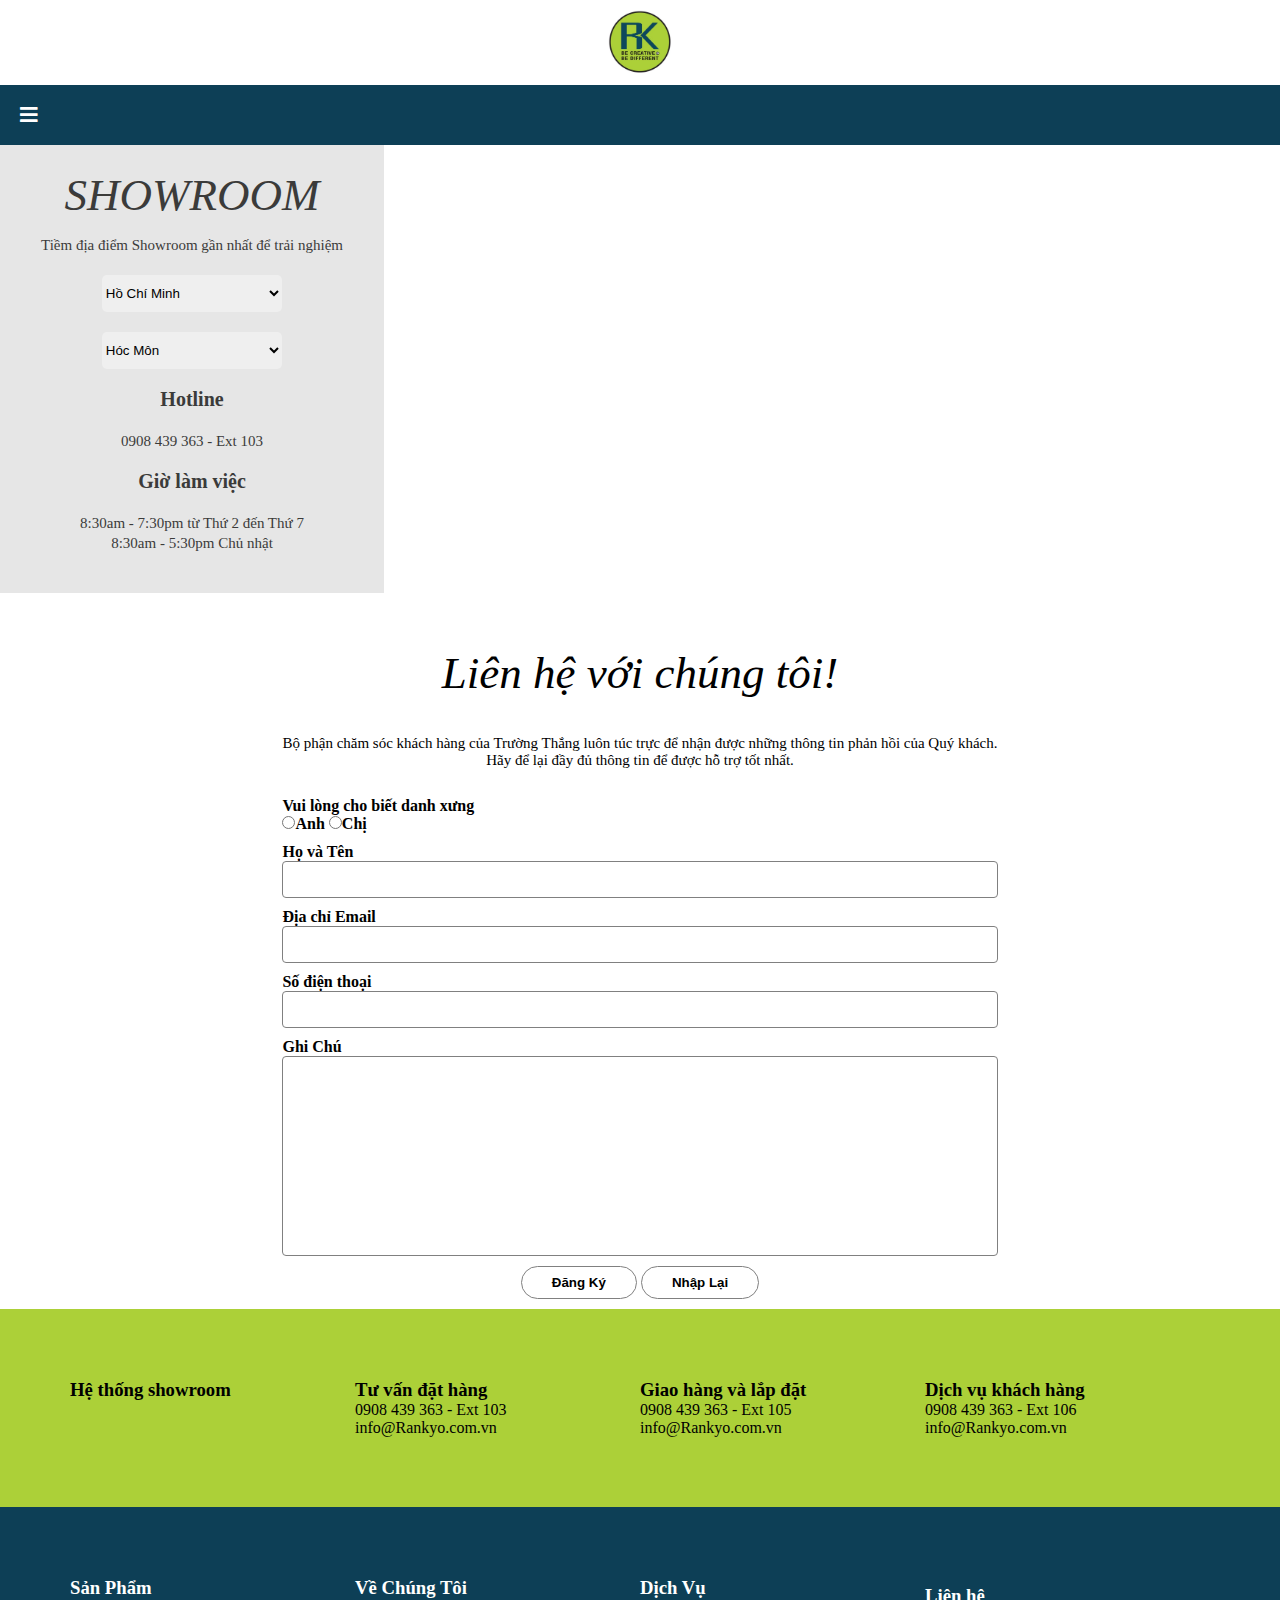
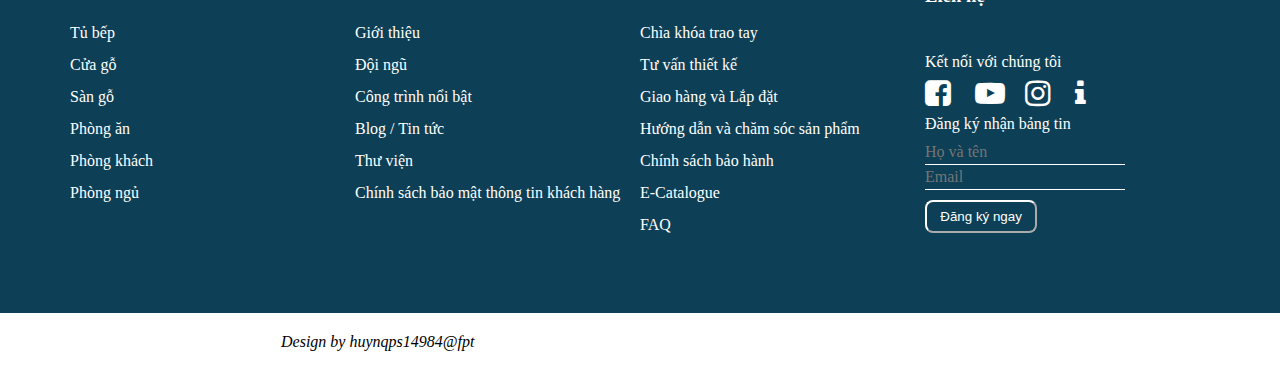
==== lienhe.html @ 0ca41458 "NearComplete" ====
<!DOCTYPE html>
<html lang="en">

<head>
    <meta charset="UTF-8">
    <link rel="stylesheet" href="Style.css">
    <link rel="stylesheet" href="index.js">
    <meta http-equiv="X-UA-Compatible" content="IE=edge">
    <meta name="viewport" content="width=device-width, initial-scale=1.0">
    <link rel="stylesheet" href="https://cdnjs.cloudflare.com/ajax/libs/font-awesome/5.15.3/css/all.min.css"/>
    <link rel="stylesheet" href="https://cdnjs.cloudflare.com/ajax/libs/font-awesome/4.7.0/css/font-awesome.min.css">
    <title>Rankyo|Thong Tin</title>
</head>
<body>

    <aside>
        <header style="text-align:center">
            <div class="logo">
                <a href="Index.html"><img src="img/logo.JPG"></a>
            </div>
        </header>
        <nav class="navbar">
            <div class="content">
              <ul class="menu-list">
                    <div class="icon cancel-btn">
                        <i class="fas fa-times"></i>
                    </div>
                    <li><a href="#">Tủ bếp</a></li>
                    <li><a href="phongan.html">Phòng ăn</a></li>
                    <li><a href="#">Phòng khách</a></li>
                    <li><a href="#">Phòng ngủ</a></li>
                    <li><a href="#">Cửa gỗ</a></li>
                    <li><a href="#">Sàn gỗ</a></li>
                    <li><a href="thongtin.html">Thông tin</a></li>
                    <form>
                        <i class="fa fa-search" aria-hidden="#"></i>
                    </form>
                </ul>
                    <div class="icon menu-btn">
                        <i class="fas fa-bars"></i>
                    </div>
            </div>
        </nav>
    <div class="khung">
        <div class="vitrivabando">
            <div class="vitri"><br><br>
                <h style="font-size: 45px; font-style: italic;">SHOWROOM</h><br><br>
                <h>Tiềm địa điểm Showroom gần nhất để trải nghiệm</h><br><br>
                <div class="luachon">
                    <select>
                        <option>Hồ Chí Minh</option>
                    </select><br><br>
                    <select >
                        <option>Hóc Môn</option>
                        <option>Gò Vấp</option>
                        <option>Quận 2</option>
                        <option>Quận 7</option>
                    </select>
                </div><br>
                <div>
                    <h style="font-size: 20px; font-weight: bold;">Hotline</h><br><br>
                    <h>0908 439 363 - Ext 103</h><br><br>
                    <h style="font-size: 20px; font-weight: bold;">Giờ làm việc</h><br><br>
                    <h>8:30am - 7:30pm từ Thứ 2 đến Thứ 7</h><br>
                    <h>8:30am - 5:30pm Chủ nhật</h> 
                </div><br><br>
            </div>
            <div class="bando">
                <iframe src="https://www.google.com/maps/embed?pb=!1m18!1m12!1m3!1d3917.8291023038887!2d106.63398895055586!3d10.900589259831749!2m3!1f0!2f0!3f0!3m2!1i1024!2i768!4f13.1!3m3!1m2!1s0x3174d7c113b42439%3A0xe4a4bb88088c2396!2sRANKYO!5e0!3m2!1svi!2sus!4v1623560496028!5m2!1svi!2sus" 
                width="100%" height="100%" style="border:0;" allowfullscreen="" loading="lazy"></iframe>
            </div>
        </div>
    </div><br><br><br>
    <div class="formdangki">
        <div class="form1">
            <h style="font-size: 45px; font-style: italic; text-align: center;">Liên hệ với chúng tôi!</h><br><br>
            <h style="font-size: 15px; text-align: center;">Bộ phận chăm sóc khách hàng của Trường Thắng luôn túc trực để nhận được những thông tin phản hồi của Quý khách.<br>
                Hãy để lại đầy đủ thông tin để được hỗ trợ tốt nhất.</h><br>

    <form style="font-family: 'Times New Roman', Times, serif;">
        <div class="form">
            <label for="">Vui lòng cho biết danh xưng</label> <br>
            <label for=""><input type="radio" name="" id="">Anh</label>
            <label for=""><input type="radio" name="" id="">Chị</label>
        </div>
        <div class="form">
            <label for="">Họ và Tên</label> <br>
            <input type="text" class="aa">
        </div>
        <div class="form">
            <label for="">Địa chỉ Email</label> <br>
            <input type="text" class="aa">
        </div>
        <div class="form">
            <label for="">Số điện thoại</label> <br>
            <input type="text" class="aa">
        </div>
        <div class="form">
            <label for="" tabindex="2">Ghi Chú</label><br>
            <input type="text" class="control">
        </div>
        <div class="form">
            <div class="a" style="text-align: center;">
                <button class="form-button" tabindex="3">Đăng Ký </button>
                <button class="form-button" tabindex="4">Nhập Lại </button>
            </div>
        </div>
    </form>
        </div>
    </div>
    <style>
        .formdangki{
            width: 100%;
            padding-right: 15px;
            padding-left: 15px;
            margin-right: auto;
            margin-left: auto;
            
        }

        .form1{
            display: flex;
            flex-wrap: wrap;
            margin-right: 200px;
            margin-left: 200px;
            flex-direction: column;
            align-content: center;
        }


        .form>.control{
            width: 100%;
            height: 200px;
            padding: 10px;
            outline: none;
            border: 1px solid gray;
            border-radius: 4px;
            }
        .form{
            width: 100%;
            margin: 10px 0px;
            
            }
        .form>.aa {
            width: 100%;
            padding: 10px;
            outline: none;
            border: 1px solid gray;
            border-radius: 4px;
        }
        .form>fieldset {
            width: 100%;
            padding: 10px;
            border-radius: 4px;
            border: 1px solid gray;
            }
        .form>label{
            font-weight: bold;
            }
        .control:focus{
            background-color: rgb(255, 255, 255);
            box-shadow: 0 0 3px;
            border-radius: 1px solid rgb(255, 255, 255);
            }
        .form-button{
            padding:8px 30px;
            outline:none;
            border: 1px solid gray;
            border-radius:20px;
            font-weight:bold;
            background-color:white;
            color:black;
            }
        .form-button:hover{
            color: blue;
            box-shadow: 0 0 20px orangered;
            }
        .form-button:disabled{
            color: darkgray;
            box-shadow: inset 0 0 20px gray;
            }

        



                    
        .luachon select{
            width: 47%;
            padding-top: 10px;
            padding-bottom: 10px;
            border: none;
            outline: none;
            border-radius: 5px;
        }
        .khungVTBĐ{
            width: 100%;
            margin: 0px auto;
            text-align: center;
            }
        .vitrivabando{
            display: grid;
            grid-template-areas:
                "vitri bando";
            grid-template-columns: 30% auto ;    
            text-align: center;
            color: #3b3b3a;
            font-size: 15px;
            line-height: 20px;
            }
        .vitri{
            grid-area: vitri;
            background-size: cover;
            background-color: #e6e6e6;
            }
        .bando{
            width: 100%;
        }
    </style>
<script>
    // sticky để  giữ thanh navbar
            var narbar = document.querySelector('.content');
            var origOffsetY = narbar.offsetTop;

            function onScroll(e) {
                window.scrollY >= origOffsetY ? narbar.classList.add('sticky2') :
                    narbar.classList.remove('sticky2');
            }

            document.addEventListener('scroll', onScroll);


    // menu đã reponsive
            const body = document.querySelector("body");
            const navbar = document.querySelector(".navbar");
            const menuBtn = document.querySelector(".menu-btn");
            const cancelBtn = document.querySelector(".cancel-btn");
            menuBtn.onclick = ()=>{
            navbar.classList.add("show");
            menuBtn.classList.add("hide");
            body.classList.add("disabled");
            }
            cancelBtn.onclick = ()=>{
            body.classList.remove("disabled");
            navbar.classList.remove("show");
            menuBtn.classList.remove("hide");
            }
            window.onscroll = ()=>{
        this.scrollY > 20 ? navbar.classList.add("sticky2") : navbar.classList.remove("sticky2");
        }
    </script>
<footer>
    <div class="containerfoodter">
        <div class="rowfoodter">
            <div class="col-md-3">
                <h3>Hệ thống showroom</h3>
                <script src="https://cdn.lordicon.com/libs/frhvbuzj/lord-icon-2.0.2.js"></script>
                <lord-icon
                    src="https://cdn.lordicon.com/zzcjjxew.json"
                    trigger="loop"
                    colors="primary:#121331,secondary:#000000"
                    style="width:150px;height:35px">
                </lord-icon>
            </div>
            <div class="col-md-3">
                <h3>Tư vấn đặt hàng</h3>
                <p>0908 439 363 - Ext 103 <br>
                    info@Rankyo.com.vn</p>
            </div>
            <div class="col-md-3">
                <h3>Giao hàng và lắp đặt</h3>
                <p>0908 439 363 - Ext 105 <br>
                    info@Rankyo.com.vn</p>
            </div>
            <div class="col-md-3">
                <h3>Dịch vụ khách hàng</h3>
                <p>0908 439 363 - Ext 106 <br>
                    info@Rankyo.com.vn</p>
            </div>
        </div>
        <div class="rowfoodter2">
            <div class="col-md-3">
                <h3>Sản Phẩm</h3><br>
                <a href="">Tủ bếp</a><br>
                <a href="">Cửa gỗ</a><br>
                <a href="">Sàn gỗ</a><br>
                <a href="">Phòng ăn</a><br>
                <a href="">Phòng khách</a><br>
                <a href="">Phòng ngủ</a>
            </div>
            <div class="col-md-3">
                <h3>Về Chúng Tôi</h3><br>
                <a href="">Giới thiệu</a><br>
                <a href="">Đội ngũ</a><br>
                <a href="">Công trình nổi bật</a><br>
                <a href="">Blog / Tin tức</a><br>
                <a href="">Thư viện</a><br>
                <a href="">Chính sách bảo mật thông tin khách hàng</a>
            </div>
            <div class="col-md-3">
                <h3>Dịch Vụ</h3><br>
                <a href="">Chìa khóa trao tay</a><br>
                <a href="">Tư vấn thiết kế</a><br>
                <a href="">Giao hàng và Lắp đặt</a><br>
                <a href="">Hướng dẫn và chăm sóc sản phẩm</a><br>
                <a href="">Chính sách bảo hành</a><br>
                <a href="">E-Catalogue</a><br>
                <a href="">FAQ</a>
            </div>
            <div class="col-md-3">
                <a href="lienhe.html"><h3>Liên hệ</h3></a><br>
                <a>Kết nối với chúng tôi</a><br>
                <div class="icons">
                    <i class="fa fa-facebook-square" aria-hidden="true"> </i>
                    <i class="fa fa-youtube-play" aria-hidden="true"></i>
                    <i class="fa fa-instagram" aria-hidden="true"></i>
                    <i class="fa fa-info" aria-hidden="true"></i>
                </div>
                <a>Đăng ký nhận bảng tin</a><br>
                <input type="text" class="form-control mb-2" placeholder="Họ và tên" required=""><br>
                <input type="email" class="form-control mb-2" placeholder="Email" required=""><br>
                <input type="submit" class="btn" value="Đăng ký ngay">
            </div>
        </div>
        <div class="rowfoodter3">
            <p>Design by huynqps14984@fpt</p>
        </div>
    </div>
</footer>
</html>
---- Style.css ----
*{
  padding: 0px;
  margin: 0px;
}

.logo img{
  width: 5%;
  padding-top: 10px;
  padding-bottom: 5px;
}
.content{
  margin: 0px;
}
.sticky2{
  position: fixed;
  width: 100%;
  top: 0;
  z-index:100;/*   Chồng lên các thuộc tính khác   */
  padding:0px;
}
.navbar ul{
  background-color: #0D3F56;
  grid-area: navbar ;
  display: flex;
  justify-content: space-around;
  padding: 0px 350px 0px 350px;
  font-size: medium;
  font-family: Arial, Helvetica, sans-serif;
}

.navbar ul form {
  margin: 20px 0px 20px 0px;
}
.navbar ul form i{
  color: white;
}

.menu-list{
  display: inline-flex;
}
.menu-list li{
  list-style: none;
  margin: 20px 0px 20px 0px;
}
.menu-list li a{
  color: #fff;
  font-size: 18px;
  font-weight: 500;
  margin-left: 25px;
  text-decoration: none;
  transition: all 0.3s ease;
}
.menu-list li a:hover{
  color: #ACD038;
}
.menu-list div i{
  margin: 20px 0px 20px 0px;
}

.icon{
  color: #fff;
  font-size: 20px;
  cursor: pointer;
  display: none;
}
.menu-list .cancel-btn{
  position: absolute;
  right: 30px;
  top: 20px;
}

/* ---------------------------------- */

* {box-sizing:border-box}
/* thiết lập style cho slideshow container */
 .slideshow-container {
   max-width: 100%;
   position: relative;
   margin: auto;
 }
 .mySlides {
    display: none;
  }
  .mySlides img{
      width: 100%;
  }
  /* thiết kế nút mũi tên*/
 .prev, .next {
    cursor: pointer;
    position: absolute;
    top: 50%;
    width: auto;
    margin-top: -22px;
    padding: 16px;
    color: white;
    font-weight: bold;
    font-size: 18px;
    transition: 0.6s ease;
    border-radius: 0 3px 3px 0;
    user-select: none;
  }
 /* thiết kế nút mũi tên next nằm phía bên phải */
  .next {
    right: 0;
    border-radius: 3px 0 0 3px;
  }
 /* hiệu ứng thay đổi background khi hover vào nút mũi tên*/
  .prev:hover, .next:hover {
    background-color: rgba(0,0,0,0.8);
  }
 /* Thiết lập style cho nội dung của mỗi phần tử slideshow */
  .text {
    color: #f2f2f2;
    padding: 8px 115px;
    position: absolute;
    bottom: 150px;
    width: 100%;
    text-align: left;
    font-size: 60px;
    line-height: 65px;
    font-family: "TimesNewRomanPS-ItalicMT","sans-serif";
    font-style: italic;
  }
  .text2 {
    color: #f2f2f2;
    font-size: 17px;
    padding: 8px 115px;
    position: absolute;
    bottom: 96px;
    width: 100%;
    text-align: left;
  }
 /* Thiết lập style cho số hiển thị của phần tử */
  .numbertext {
    color: #f2f2f2;
    font-size: 12px;
    padding: 8px 12px;
    position: absolute;
    top: 0;
  }
 /* thiết lập style  nút tròn điều khiển*/
  .dot {
    cursor: pointer;
    height: 15px;
    width: 15px;
    margin: 0 2px;
    background-color: #bbb;
    border-radius: 50%;
    display: inline-block;
    transition: background-color 0.6s ease;
    top: 0px;
  }
 .active, .dot:hover {
    background-color: #717171;
  }
 /* tạo hiệu ứng chuyển động fade */
  .fade {
    -webkit-animation-name: fade;
    -webkit-animation-duration: 1.5s;
    animation-name: fade;
    animation-duration: 1.5s;
  }
  @-webkit-keyframes fade {
    from {opacity: .4}
    to {opacity: 1}
  }
  @keyframes fade {
    from {opacity: .4}
    to {opacity: 1}
  }
/* ---------------------------------------------------------- */

.body1{
  /* width: 70%; */
  margin:0px auto;
}
.sologan{
  text-align: center;
  font-size: 45px;
  line-height: 100px;
  font-family: "TimesNewRomanPS-ItalicMT","sans-serif";
  font-style: italic;
  color: #3b3b3a;
}
.sologan2{
  text-align: center;
  font-size: 15px;
  line-height: 20px;
  font-family: "TimesNewRomanPS-ItalicMT","sans-serif";
  color: #3b3b3a;
}



.containerfoodter{
  width: 100%;
  padding-right: 15px;
  padding-left: 15px;
  margin-right: auto;
  margin-left: auto;
}
.rowfoodter{   
  background-color: #ACD038;
  justify-content: space-around;
  padding: 70px;
  display: flex;
  margin-right: -15px;
  margin-left: -15px; 
}

.col-md-3{
  flex: 0 0 25%;
  max-width: 25%;
  
}
.col-md-3 a{
  text-decoration: none;
  font-size: medium;
  font-family: 'Times New Roman', Times, serif;
  color: #3b3b3a;
}
.rowfoodter2{ 
  background-color: #0D3F56;
  justify-content: space-around;
  padding: 70px;
  display: flex;
  margin-right: -15px;
  margin-left: -15px;
}
.rowfoodter2>div>a{
  color: white;
  line-height: 2;
}
.rowfoodter2>div>h3{
  color: white;
}
.rowfoodter3{
  float: left;
  margin: 20px 0px 20px 266px;
}
.rowfoodter3 p{
  font-style: italic ;
}


.icons{
  color:white;
  display: flex;
}
.icons>i{
width: 50px;
font-size: 30px;
}
input.form-control.mb-2{
  background-color: transparent;
  font-family: 'Times New Roman', Times, serif;
  color: white;
  font-size: medium;
  border: 0;
  border-radius: 0;
  border-bottom: 1px solid white;
  padding: 0;
  height: 25px;
}
.btn{
  width: fit-content;
  padding: 0.5em 1em;
  text-align: center;
  float: inherit;
  margin: 10px auto;
  color: white;
  background: #0D3F56;
  border-radius:8px;
  border-color: white;
}


/* new code */
.line{
  display: flex;
  width: 100%;
  align-items: center;
  justify-content: center;
}

.text-content{
  width: 40%;
}

.image-content{
  width: 60%;
  overflow: hidden;
}

.image-content img{
  width: 90%;
  -webkit-transition: all 2s ease;
  -moz-transition: all 2s ease;
  -ms-transition: all 2s ease;
  transition: all 2s ease;
}
.image-content img:hover{
  transform: scale(1.1);
}
.contain-line{
  width: 70%;
  display: flex;
  align-items: center;
}

.align-right{
  text-align: right;
}
.align-left{
  text-align: left;
}

.image-left{
  width: 60%;
}

.image-right{
  width: 40%;
}
.image-left .image-decor img{
  max-width: 843px;
  margin-right: 20px;
}

.image-right .image-decor img{
  margin-right: 260px;
  width: 458px;
}
.image-decor img{
  width: 100%;
}
.center img{
  justify-content: center;
}
.font-size p1{
  font-size: 45px;
  font-family: "TimesNewRomanPS-ItalicMT","sans-serif";
  font-style: italic;
  color: #3b3b3a;
}
.font-size p{
  padding-top: 20px;
  font-size: 15px;
  line-height: 20px;
  font-family: "TimesNewRomanPS-ItalicMT","sans-serif";
  color: #3b3b3a;
}

.noidung3{
  display: flex;
  flex-wrap: wrap;
  margin-top: 50px;
  margin-right: -60px;
  margin-left: 100px;
}
.hinh{
  flex: 0 45%;
  max-width: 50%;
}
.noidung3 div p{
  font-family: "TimesNewRomanPS-ItalicMT","sans-serif";
  font-size: 15px;
  color: #3b3b3a;
  padding-top: 8px;
  padding-bottom: 46px;
  margin-left: 7px;
}
.hinh img{
  max-width: 130px;
}
.catalogue{
  width: 100%;
  display: flex;
  justify-content: center;
  align-items: center;
  
}
.text-content1{
  width: 70%;
  padding-left: 100px;
}

.khunghinh{
  width: 70%;
  margin: 0px auto;
  text-align: center;
}
.sokhung{
  display: grid;
  grid-template-areas:
      "h2 h1"
      "h3 h1" ;
  grid-template-columns: 64% auto ;    
  margin: 15px auto;
  overflow: hidden;
  row-gap: 15px;
  column-gap: 18px;
}
.h1{
  grid-area: h1;
  background-size: cover;
}
.h1 img{
  width: 100%;
}
.h2 img{
  width: 100%;
  
}
.h3 img{
  width: 100%;
}

@media (max-width: 1400px) {
  .navbar{
    background-color: #0D3F56;
    margin: 18px 0px 16px 0px;
  }
  
  .navbar.sticky2{
    background-color: #0D3F56;
    margin: 18px -16px 16px 0px;
  }
  .content{
    margin: -16px 0px -16px 0px;
  }

  .content.sticky2{
    background-color: #0D3F56;
    margin: 0px -16px 0px 0px;
  }

  body.disabled{
    overflow: hidden;
  }
  .icon{
    display: block;
    
  }
  .icon i{
    margin: 20px 20px 20px 20px;
  }
  .icon.hide{
    display: none;
  }
  .navbar .menu-list{
    position: fixed;
    height: 100vh;
    width: 100%;
    max-width: 400px;
    left: -100%;
    top: 0px;
    display: block;
    padding: 40px 0;
    text-align: center;
    background: #0D3F56;
    transition: all 0.3s ease;
    z-index:100;
  }
  .navbar.show .menu-list{
    left: 0%;
  }
  .navbar .menu-list li{
    margin-top: 45px;
  }
  .navbar .menu-list li a{
    font-size: 23px;
    margin-left: -100%;
    transition: 0.6s cubic-bezier(0.68, -0.55, 0.265, 1.55);
  }
  .navbar.show .menu-list li a{
    margin-left: 0px;
  }


  .text {
    color: #f2f2f2;
    padding: 8px 115px;
    position: absolute;
    bottom: 120px;
    width: 100%;
    text-align: left;
    font-size: 60px;
    line-height: 65px;
    font-family: "TimesNewRomanPS-ItalicMT","sans-serif";
    font-style: italic;
  }
  .text2 {
    color: #f2f2f2;
    font-size: 17px;
    padding: 8px 115px;
    position: absolute;
    bottom: 65px;
    width: 100%;
    text-align: left;
  }

  .line{
    display: flex;
    flex-direction: column;
    width: 100%;
    align-items: center;
    justify-content: center;
    text-align: center;
  }
  .image-right .image-decor img {
    margin-right: 0px;
    width: 458px;
  }
  .contain-line {
    width: 100%;
    top: 10px;
    display: flex;
    flex-direction: column;
    align-items: center;
  }

  .text-content{
    width: 60%;
    padding-bottom: 25px;
  }
  
  .image-content img{
    width: 100%;
    transition: all 2s ease;
  }
  
  .sokhung{
    display: grid;
    grid-template-areas:
        "h2"
        "h3"
        "h1" ;
    grid-template-columns: auto ;    
    margin: 15px auto;
    overflow: hidden;
    row-gap: 15px;
    column-gap: 18px;
  }

  .catalogue{
    width: 100%;
    display: flex;
    justify-content: center;
    align-items: center;
    text-align: center;
    flex-direction: column-reverse;
  }

  .image-left{
    width: 85%;
  }
  
  .image-right{
    width: 70%;
  }
  .text-content1{
    width: 100%;
    padding-left: 0px;
    padding-bottom: 80px;
  }
}
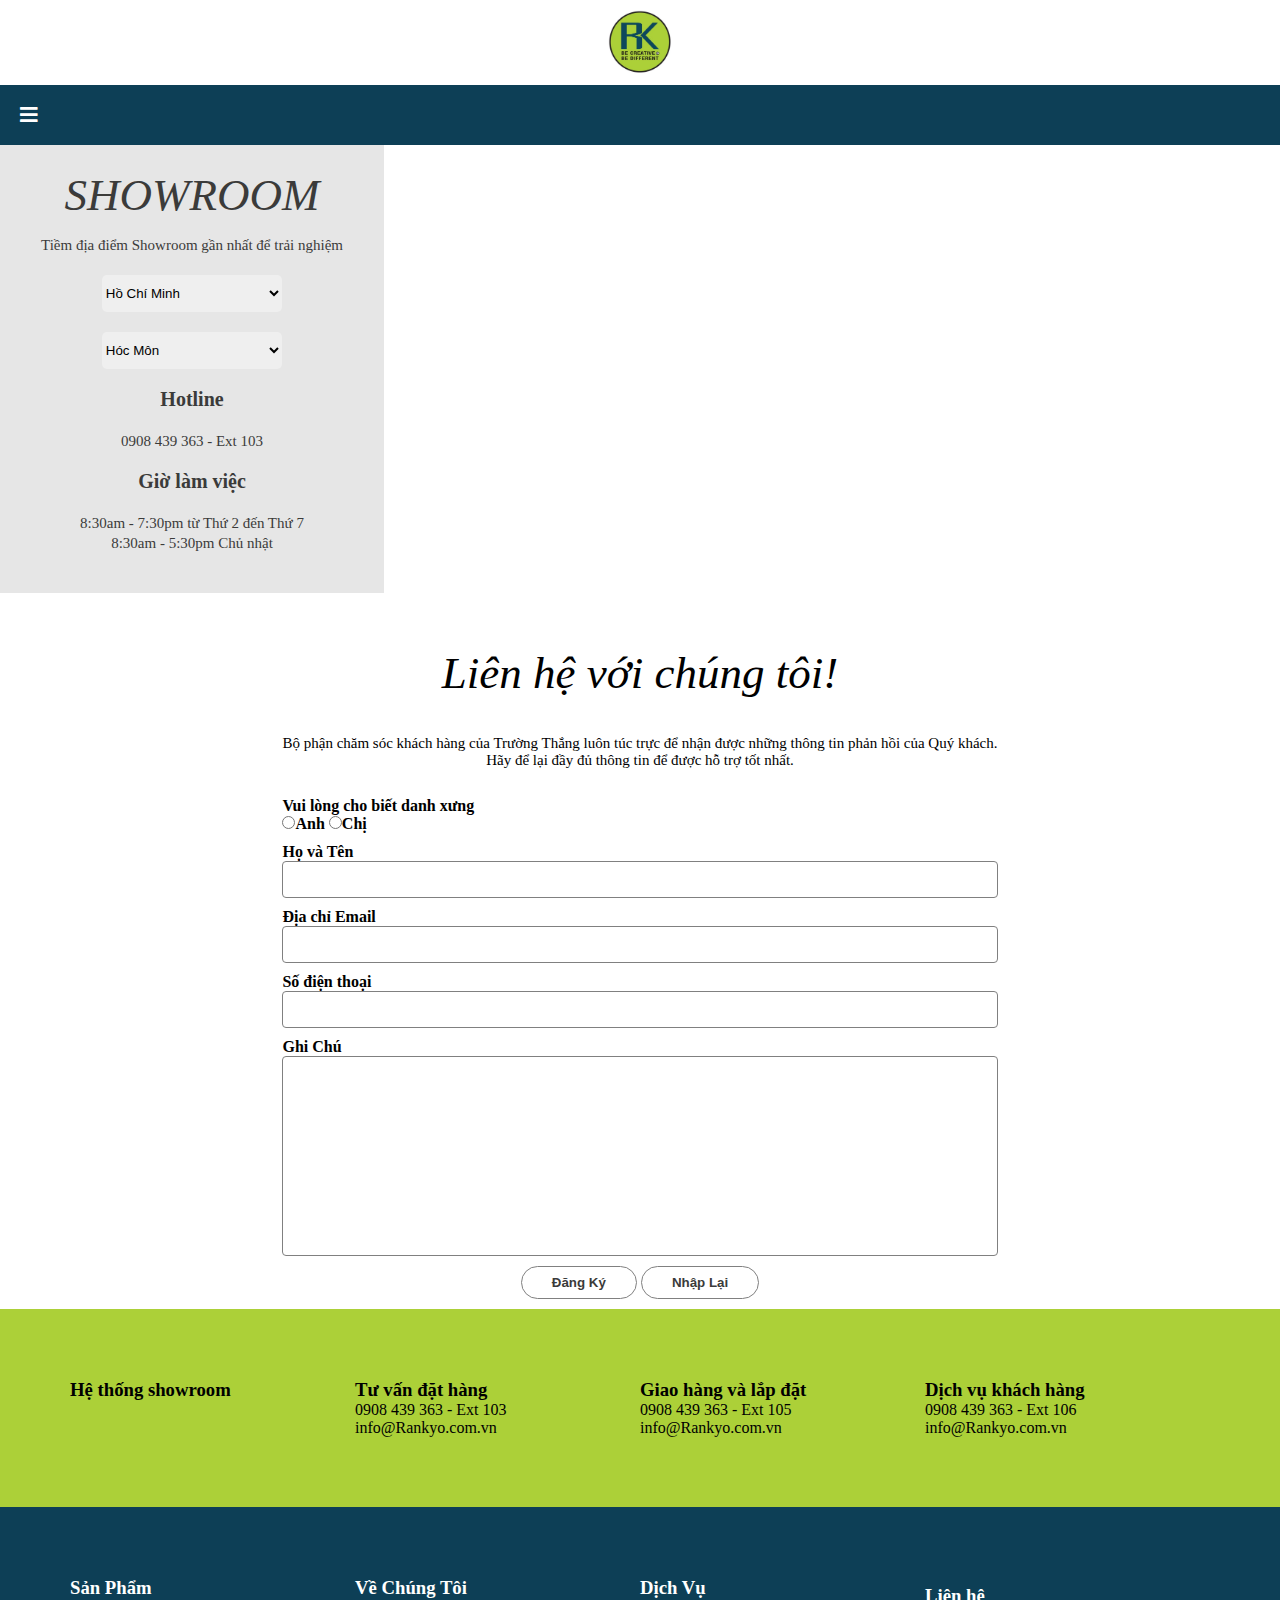
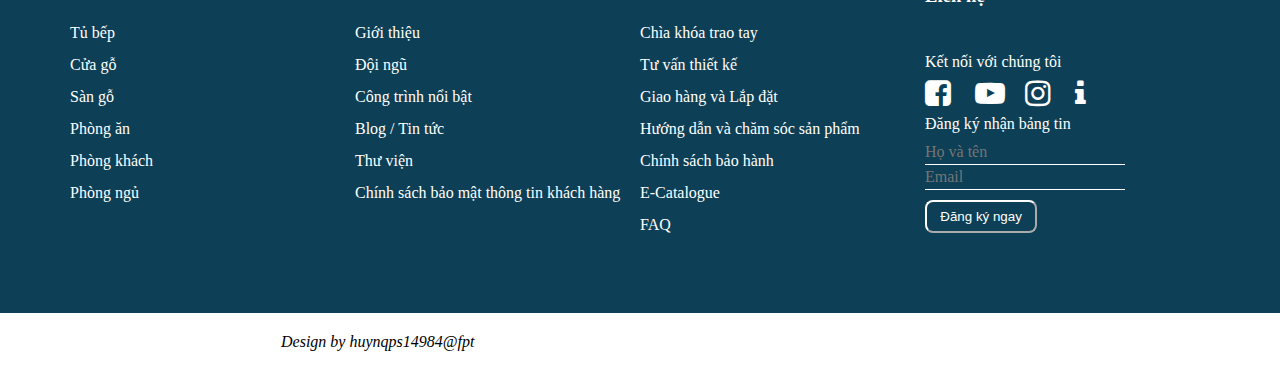
==== commit f309cdee: "chinhsuaXiu" ====
--- a/lienhe.html
+++ b/lienhe.html
@@ -169,11 +169,11 @@
             border-radius:20px;
             font-weight:bold;
             background-color:white;
-            color:black;
+            color:#3b3b3a;
             }
         .form-button:hover{
-            color: blue;
-            box-shadow: 0 0 20px orangered;
+            color: white;
+            background-color: #ACD038 ;
             }
         .form-button:disabled{
             color: darkgray;
--- a/Style.css
+++ b/Style.css
@@ -252,6 +252,10 @@
 width: 50px;
 font-size: 30px;
 }
+.icons>img{
+  width: 50px;
+  padding-right: 10px;
+  }
 input.form-control.mb-2{
   background-color: transparent;
   font-family: 'Times New Roman', Times, serif;
